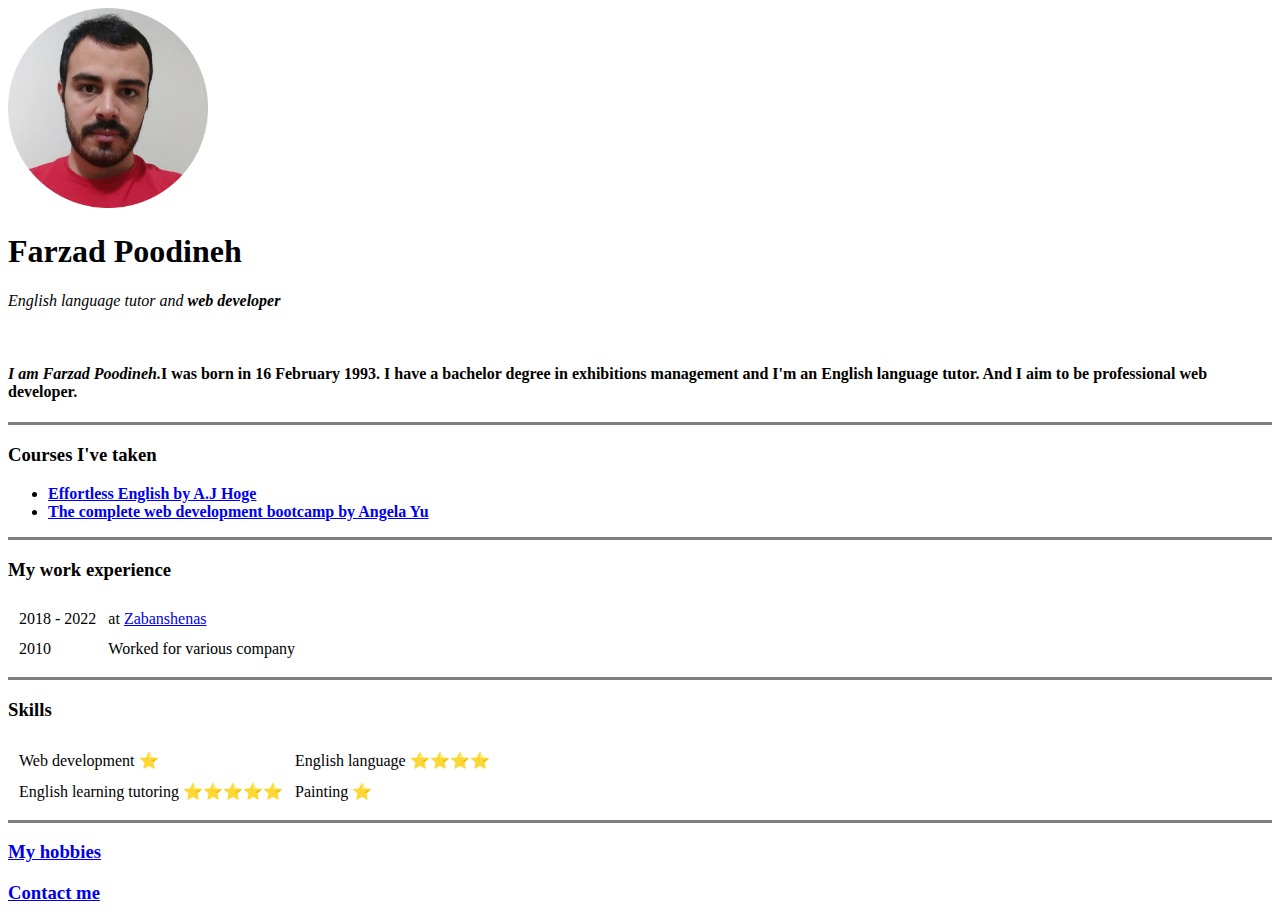
==== index.html @ bd58a4b1 "Add initial CV website files" ====
<!DOCTYPE html>
<html lang="en" dir="ltr">

<head>
  <meta charset="utf-8">
  <title>Farzad's Personal site</title>
</head>

<body>
  <img src="Farzad.png" alt="Farzad profile picture" style="width:200px;height:200px;">
  <h1>Farzad Poodineh</h1>
  <p><em>English language tutor and <strong>web developer</strong></em></p>
  <br>
  <p><em><h4>I am Farzad Poodineh.</em><strong>I was born in 16 February 1993.</strong> I have a bachelor degree in exhibitions management and I'm an English language tutor. And I aim to be professional web developer.</h4></p>
  <hr size="3" noshade>
  <h3>Courses I've taken</h3>
  <ul>
    <li><strong><a href="https://effortlessenglishclub.com/">Effortless English by A.J Hoge</a></strong></li>
    <li><strong><a href="https://www.udemy.com/course/the-complete-web-development-bootcamp/">The complete web development bootcamp by Angela Yu</a></strong></li>
  </ul>
  <hr size="3" noshade>
  <h3>My work experience</h3>
  <table cellspacing="10">
  <tr>
    <td>2018 - 2022</td>
    <td>at <a href="https://zapp.ir/">Zabanshenas</td>
  </tr>
  <tr>
    <td>2010</td>
    <td>Worked for various company</td>
  </tr>
  </table>
  <hr size="3" noshade/>
  <h3>Skills</h3>
  <table cellspacing="10">
    <tr>
      <td>Web development ⭐</td>
      <td>English language ⭐⭐⭐⭐</td>
    </tr>
    <tr>
      <td>English learning tutoring ⭐⭐⭐⭐⭐</td>
      <td>Painting ⭐</td>
    </tr>
  </table>
  <hr size="3" noshade>
  <h3><a href="my-hobbies.html">My hobbies</a></h3>
  <h3><a href="contact-me.html">Contact me</a></h3>
</body>

</html>
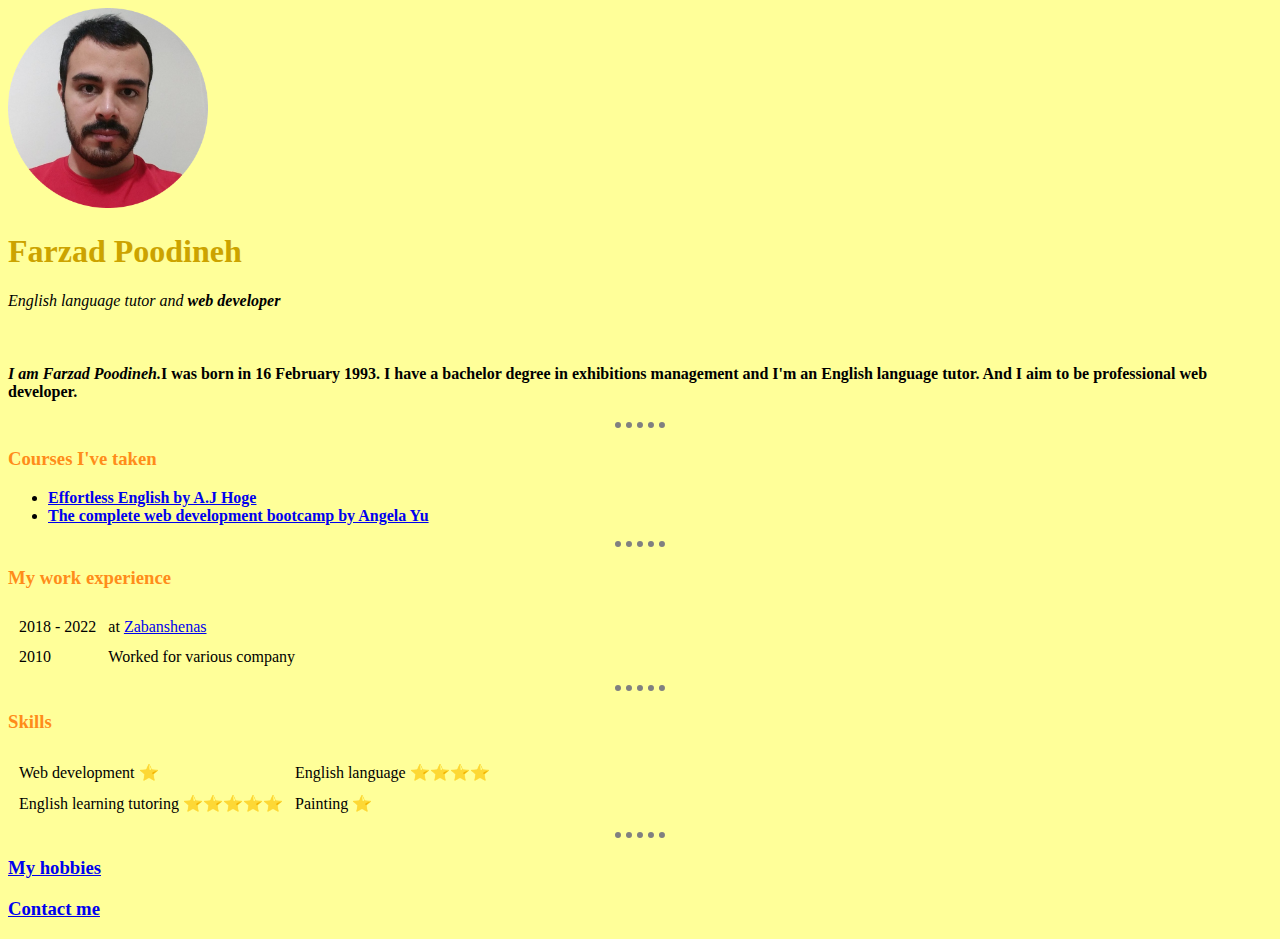
==== commit 0fb0b955: "10 April 2022" ====
--- a/index.html
+++ b/index.html
@@ -4,6 +4,8 @@
 <head>
   <meta charset="utf-8">
   <title>Farzad's Personal site</title>
+  <link rel="stylesheet" href="css/styles.css">
+
 </head>
 
 <body>
--- a/css/styles.css
+++ b/css/styles.css
@@ -0,0 +1,19 @@
+body {
+background-color: #ffff99;
+}
+
+hr {
+  background-color: #ffff99;
+  border-style: dotted none none none;
+  border-color: grey;
+  border-width: 6px;
+  width: 4%;
+}
+
+h1 {
+color: #cca300;
+}
+
+h3 {
+  color: #ff8c1a;
+}
